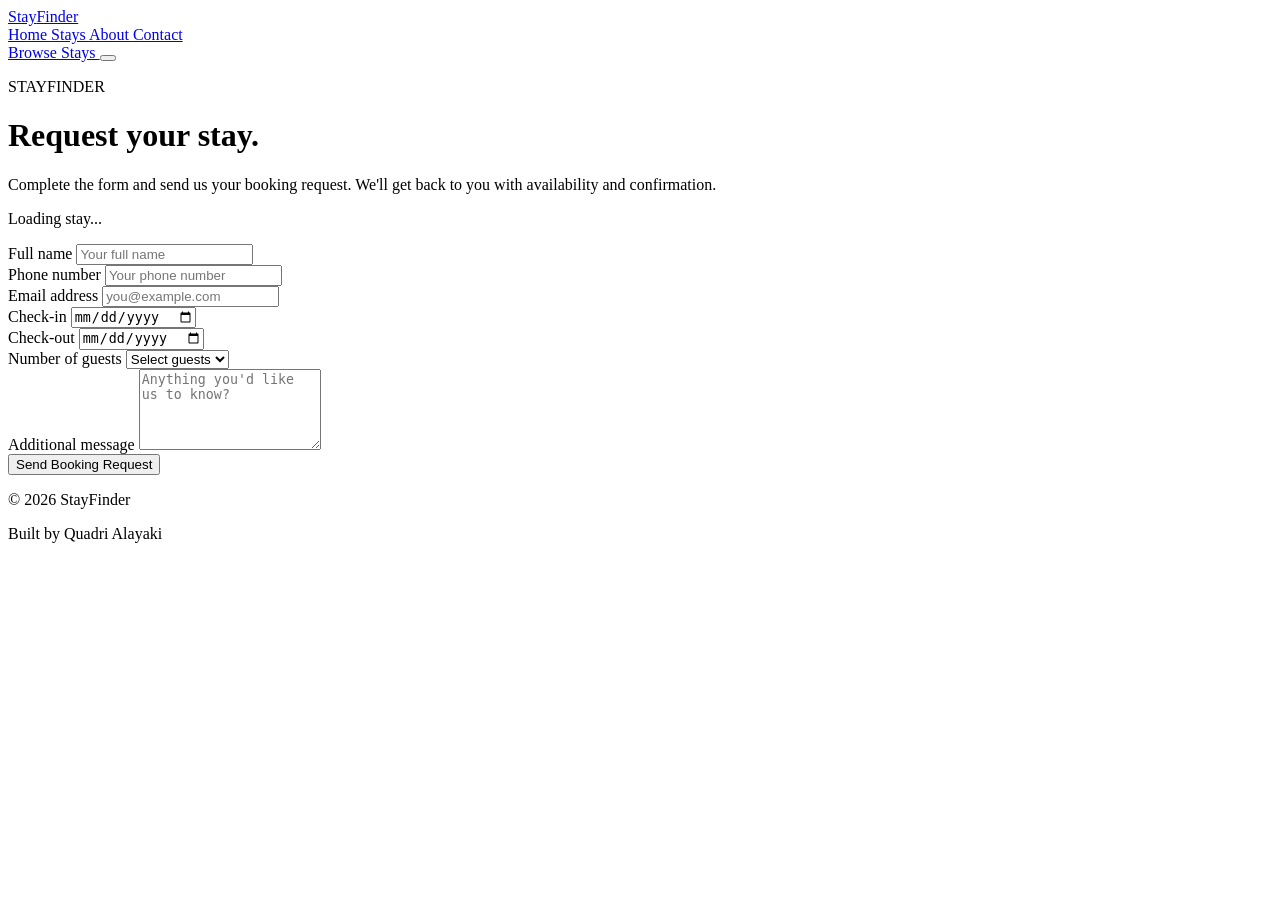
==== booking.html @ 1d428008 "Create booking.html" ====
<!DOCTYPE html>
<html lang="en">

<head>

  <meta charset="UTF-8">

  <meta
    name="viewport"
    content="width=device-width, initial-scale=1.0"
  >

  <meta
    name="description"
    content="Request a booking with StayFinder."
  >

  <title>Request a Booking | StayFinder</title>

  <link rel="stylesheet" href="style.css">

</head>


<body>


  <!-- NAVIGATION -->

  <nav class="navbar">

    <a href="index.html" class="logo">
      Stay<span>Finder</span>
    </a>


    <div class="nav-links">

      <a href="index.html">
        Home
      </a>

      <a href="index.html#stays">
        Stays
      </a>

      <a href="index.html#about">
        About
      </a>

      <a href="index.html#contact">
        Contact
      </a>

    </div>


    <a
      href="index.html#stays"
      class="nav-button"
    >
      Browse Stays
    </a>


    <button
      class="menu-toggle"
      type="button"
      aria-label="Open menu"
      aria-expanded="false"
    >

      <span></span>
      <span></span>
      <span></span>

    </button>

  </nav>



  <!-- BOOKING -->

  <main class="booking-page">

    <div class="booking-container">


      <div class="booking-intro">

        <p class="eyebrow">
          STAYFINDER
        </p>


        <h1>
          Request your
          <span>stay.</span>
        </h1>


        <p>
          Complete the form and send us your
          booking request. We'll get back to you
          with availability and confirmation.
        </p>

      </div>



      <div class="booking-card">

        <div
          id="selectedProperty"
          class="selected-property"
        >

          <p class="loading-text">
            Loading stay...
          </p>

        </div>



        <form
          id="bookingForm"
          novalidate
        >


          <div class="form-row">

            <div class="form-group">

              <label for="guestName">
                Full name
              </label>

              <input
                type="text"
                id="guestName"
                name="guestName"
                placeholder="Your full name"
                required
              >

            </div>


            <div class="form-group">

              <label for="guestPhone">
                Phone number
              </label>

              <input
                type="tel"
                id="guestPhone"
                name="guestPhone"
                placeholder="Your phone number"
                required
              >

            </div>

          </div>



          <div class="form-group">

            <label for="guestEmail">
              Email address
            </label>

            <input
              type="email"
              id="guestEmail"
              name="guestEmail"
              placeholder="you@example.com"
              required
            >

          </div>



          <div class="form-row">

            <div class="form-group">

              <label for="checkIn">
                Check-in
              </label>

              <input
                type="date"
                id="checkIn"
                name="checkIn"
                required
              >

            </div>


            <div class="form-group">

              <label for="checkOut">
                Check-out
              </label>

              <input
                type="date"
                id="checkOut"
                name="checkOut"
                required
              >

            </div>

          </div>



          <div class="form-group">

            <label for="guestCount">
              Number of guests
            </label>

            <select
              id="guestCount"
              name="guestCount"
              required
            >

              <option value="">
                Select guests
              </option>

              <option value="1">
                1 guest
              </option>

              <option value="2">
                2 guests
              </option>

              <option value="3">
                3 guests
              </option>

              <option value="4">
                4 guests
              </option>

              <option value="5">
                5 guests
              </option>

              <option value="6">
                6 guests
              </option>

              <option value="7">
                7 guests
              </option>

              <option value="8">
                8+ guests
              </option>

            </select>

          </div>



          <div class="form-group">

            <label for="guestMessage">
              Additional message
            </label>

            <textarea
              id="guestMessage"
              name="guestMessage"
              rows="5"
              placeholder="Anything you'd like us to know?"
            ></textarea>

          </div>



          <button
            type="submit"
            class="booking-submit"
            id="bookingSubmit"
          >
            Send Booking Request
          </button>


          <p
            id="formMessage"
            class="form-message"
            role="status"
          ></p>

        </form>

      </div>

    </div>

  </main>



  <!-- FOOTER -->

  <footer>

    <p>
      © 2026 StayFinder
    </p>

    <p>
      Built by Quadri Alayaki
    </p>

  </footer>



  <script src="booking.js"></script>

</body>

</html>
---- style.css ----
/* =========================================
   PROPERTY DETAILS PAGE
========================================= */

.property-page {
  min-height: 100vh;
  padding: 120px 6% 80px;
  background: #f7f8f5;
}

.property-details-page {
  max-width: 1200px;
  margin: 0 auto;
}

.property-detail-image {
  position: relative;
  height: 520px;
  overflow: hidden;
  border-radius: 20px;
  margin-bottom: 40px;
  box-shadow: 0 25px 70px rgba(23, 32, 25, 0.12);
}

.property-detail-image img {
  width: 100%;
  height: 100%;
  object-fit: cover;
}

.property-detail-type {
  position: absolute;
  top: 20px;
  left: 20px;

  padding: 8px 13px;

  border-radius: 7px;

  background: rgba(255, 255, 255, 0.94);

  color: #172019;

  font-size: 11px;
  font-weight: 800;

  text-transform: uppercase;
  letter-spacing: 1px;
}

.property-detail-content {
  max-width: 900px;
}

.back-link {
  display: inline-block;

  margin-bottom: 25px;

  color: #4f7d5a;

  font-size: 13px;
  font-weight: 700;

  transition: 0.25s ease;
}

.back-link:hover {
  transform: translateX(-4px);
}

.property-detail-content
.property-location {
  margin-bottom: 8px;

  color: #4f7d5a;

  font-size: 12px;
  font-weight: 800;

  text-transform: uppercase;
  letter-spacing: 1.5px;
}

.property-detail-content h1 {
  margin-bottom: 20px;

  color: #172019;

  font-size: clamp(40px, 6vw, 70px);

  line-height: 1;

  letter-spacing: -3px;
}

.property-detail-stats {
  display: flex;

  flex-wrap: wrap;

  gap: 12px;

  margin-bottom: 30px;
}

.property-detail-stats span {
  padding: 9px 13px;

  border-radius: 8px;

  background: #edf2ec;

  color: #59635b;

  font-size: 12px;
  font-weight: 600;
}

.property-detail-price {
  display: flex;

  align-items: baseline;

  gap: 7px;

  margin-bottom: 45px;

  padding-bottom: 30px;

  border-bottom:
    1px solid
    rgba(23, 32, 25, 0.09);
}

.property-detail-price strong {
  color: #172019;

  font-size: 30px;
}

.property-detail-price span {
  color: #7b857d;

  font-size: 13px;
}

.property-description {
  margin-bottom: 45px;
}

.property-description h2,
.amenities h2 {
  margin-bottom: 15px;

  color: #172019;

  font-size: 25px;

  letter-spacing: -0.7px;
}

.property-description p {
  max-width: 760px;

  color: #687169;

  font-size: 15px;

  line-height: 1.8;
}

.amenities {
  margin-bottom: 45px;
}

.amenity-list {
  display: grid;

  grid-template-columns:
    repeat(3, 1fr);

  gap: 12px;
}

.amenity-list span {
  padding: 15px;

  border:
    1px solid
    rgba(23, 32, 25, 0.08);

  border-radius: 10px;

  background: white;

  color: #59635b;

  font-size: 13px;
  font-weight: 600;
}

.booking-box {
  display: flex;

  align-items: center;

  justify-content: space-between;

  gap: 25px;

  padding: 25px;

  border-radius: 15px;

  background: #172019;

  color: white;

  box-shadow:
    0 20px 50px
    rgba(23, 32, 25, 0.15);
}

.booking-box p {
  margin-bottom: 4px;

  font-size: 18px;
  font-weight: 800;
}

.booking-box small {
  color: #b8c1ba;

  font-size: 12px;
}

.booking-box .contact-button {
  flex-shrink: 0;

  background: #edf4ed;

  color: #172019;
}

.booking-box .contact-button:hover {
  background: #4f7d5a;

  color: white;
}


/* =========================================
   LOADING / EMPTY STATES
========================================= */

.loading-state,
.empty-state {
  padding: 80px 20px;

  text-align: center;

  color: #687169;
}

.loading-state h2,
.loading-state h3,
.empty-state h2,
.empty-state h3 {
  margin-bottom: 10px;

  color: #172019;
}

.empty-state .contact-button {
  margin-top: 20px;
}


/* =========================================
   PROPERTY PAGE MOBILE
========================================= */

@media (max-width: 700px) {

  .property-page {
    padding:
      105px 5% 60px;
  }

  .property-detail-image {
    height: 330px;

    border-radius: 14px;

    margin-bottom: 30px;
  }

  .property-detail-content h1 {
    font-size: 44px;

    letter-spacing: -2px;
  }

  .property-detail-stats {
    flex-direction: column;

    align-items: flex-start;
  }

  .property-detail-price {
    margin-bottom: 35px;
  }

  .amenity-list {
    grid-template-columns: 1fr;
  }

  .booking-box {
    flex-direction: column;

    align-items: flex-start;
  }

  .booking-box .contact-button {
    width: 100%;

    text-align: center;
  }

}
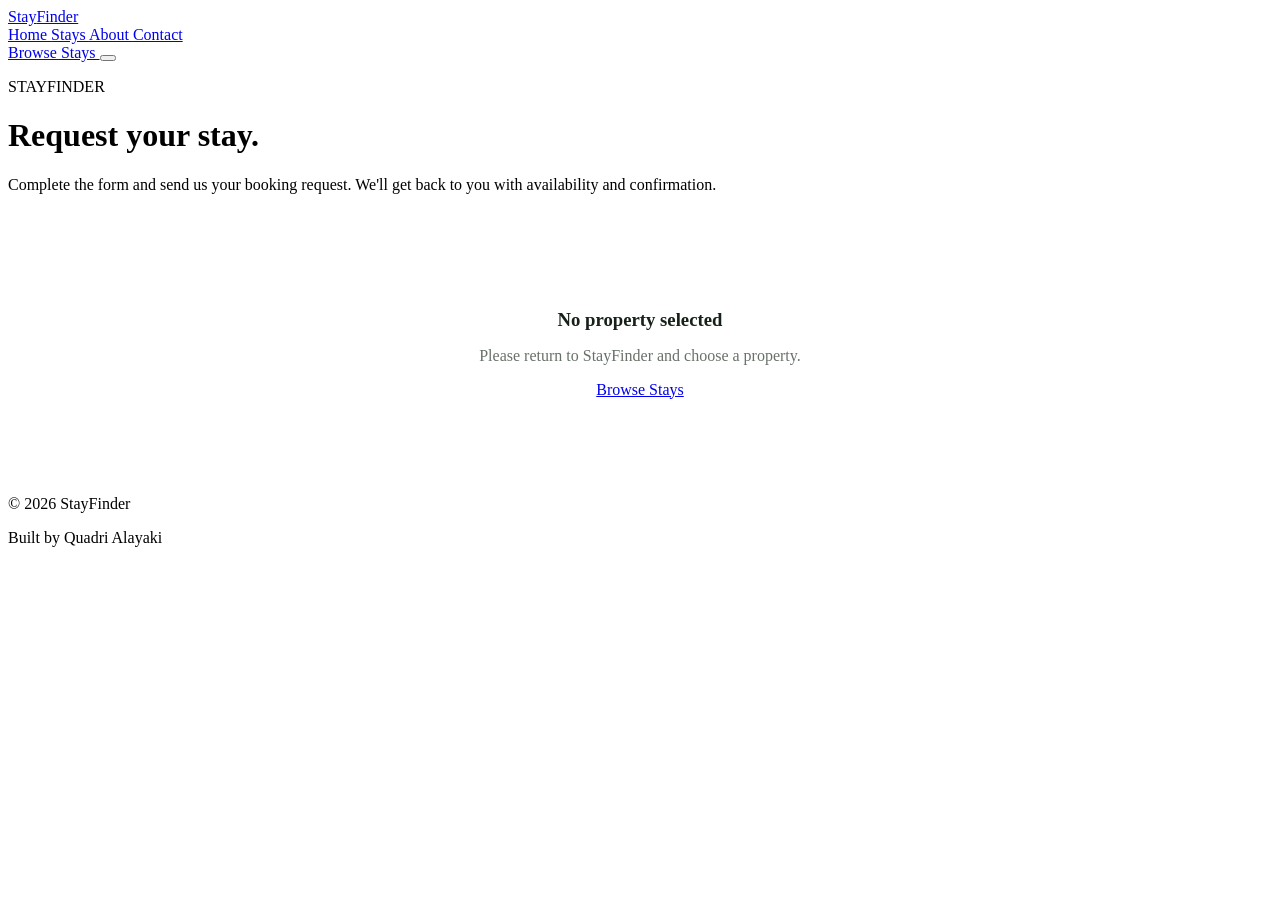
==== commit 7d62836d: "Update booking.html" ====
--- a/booking.html
+++ b/booking.html
@@ -12,12 +12,52 @@
 
   <meta
     name="description"
-    content="Request a booking with StayFinder."
-  >
-
-  <title>Request a Booking | StayFinder</title>
-
-  <link rel="stylesheet" href="style.css">
+    content="Request a hotel or short-let booking through StayFinder."
+  >
+
+  <meta
+    name="keywords"
+    content="Lagos hotels, Lagos shortlets, accommodation, booking, StayFinder"
+  >
+
+  <meta
+    name="author"
+    content="Quadri Alayaki"
+  >
+
+  <meta
+    name="theme-color"
+    content="#172019"
+  >
+
+  <meta
+    property="og:title"
+    content="Request a Booking | StayFinder"
+  >
+
+  <meta
+    property="og:description"
+    content="Request your next hotel or short-let stay through StayFinder."
+  >
+
+  <meta
+    property="og:type"
+    content="website"
+  >
+
+  <meta
+    name="twitter:card"
+    content="summary"
+  >
+
+  <title>
+    Request a Booking | StayFinder
+  </title>
+
+  <link
+    rel="stylesheet"
+    href="style.css"
+  >
 
 </head>
 
@@ -29,7 +69,10 @@
 
   <nav class="navbar">
 
-    <a href="index.html" class="logo">
+    <a
+      href="index.html"
+      class="logo"
+    >
       Stay<span>Finder</span>
     </a>
 
@@ -87,6 +130,8 @@
     <div class="booking-container">
 
 
+      <!-- INTRO -->
+
       <div class="booking-intro">
 
         <p class="eyebrow">
@@ -95,22 +140,33 @@
 
 
         <h1>
+
           Request your
-          <span>stay.</span>
+          <span>
+            stay.
+          </span>
+
         </h1>
 
 
         <p>
+
           Complete the form and send us your
           booking request. We'll get back to you
           with availability and confirmation.
+
         </p>
 
       </div>
 
 
 
+      <!-- BOOKING CARD -->
+
       <div class="booking-card">
+
+
+        <!-- SELECTED PROPERTY -->
 
         <div
           id="selectedProperty"
@@ -125,13 +181,18 @@
 
 
 
+        <!-- FORM -->
+
         <form
           id="bookingForm"
           novalidate
         >
 
 
+          <!-- NAME + PHONE -->
+
           <div class="form-row">
+
 
             <div class="form-group">
 
@@ -144,6 +205,7 @@
                 id="guestName"
                 name="guestName"
                 placeholder="Your full name"
+                autocomplete="name"
                 required
               >
 
@@ -161,6 +223,7 @@
                 id="guestPhone"
                 name="guestPhone"
                 placeholder="Your phone number"
+                autocomplete="tel"
                 required
               >
 
@@ -169,6 +232,8 @@
           </div>
 
 
+
+          <!-- EMAIL -->
 
           <div class="form-group">
 
@@ -181,6 +246,7 @@
               id="guestEmail"
               name="guestEmail"
               placeholder="you@example.com"
+              autocomplete="email"
               required
             >
 
@@ -188,7 +254,10 @@
 
 
 
+          <!-- DATES -->
+
           <div class="form-row">
+
 
             <div class="form-group">
 
@@ -225,6 +294,8 @@
 
 
 
+          <!-- GUESTS -->
+
           <div class="form-group">
 
             <label for="guestCount">
@@ -278,6 +349,8 @@
           </div>
 
 
+
+          <!-- MESSAGE -->
 
           <div class="form-group">
 
@@ -295,6 +368,8 @@
           </div>
 
 
+
+          <!-- SUBMIT -->
 
           <button
             type="submit"
@@ -305,10 +380,13 @@
           </button>
 
 
+          <!-- FORM RESPONSE -->
+
           <p
             id="formMessage"
             class="form-message"
             role="status"
+            aria-live="polite"
           ></p>
 
         </form>
@@ -329,6 +407,7 @@
       © 2026 StayFinder
     </p>
 
+
     <p>
       Built by Quadri Alayaki
     </p>
@@ -337,6 +416,8 @@
 
 
 
+  <!-- JAVASCRIPT -->
+
   <script src="booking.js"></script>
 
 </body>
--- a/style.css
+++ b/style.css
@@ -329,3 +329,242 @@
   }
 
 }
+/* =========================================
+   STAYFINDER ANIMATIONS
+========================================= */
+
+@keyframes stayFadeUp {
+
+  from {
+    opacity: 0;
+
+    transform:
+      translateY(25px);
+  }
+
+  to {
+    opacity: 1;
+
+    transform:
+      translateY(0);
+  }
+
+}
+
+
+@keyframes stayFadeIn {
+
+  from {
+    opacity: 0;
+  }
+
+  to {
+    opacity: 1;
+  }
+
+}
+
+
+@keyframes stayScaleIn {
+
+  from {
+    opacity: 0;
+
+    transform:
+      scale(0.97);
+  }
+
+  to {
+    opacity: 1;
+
+    transform:
+      scale(1);
+  }
+
+}
+
+
+/* PAGE LOAD */
+
+body {
+  animation:
+    stayFadeIn
+    0.6s
+    ease
+    both;
+}
+
+
+/* PROPERTY CARDS */
+
+.property-card {
+  animation:
+    stayFadeUp
+    0.65s
+    ease
+    both;
+
+  transition:
+    transform 0.3s ease,
+    box-shadow 0.3s ease;
+}
+
+
+.property-card:hover {
+  transform:
+    translateY(-7px);
+
+  box-shadow:
+    0 20px 45px
+    rgba(23, 32, 25, 0.1);
+}
+
+
+/* PROPERTY IMAGES */
+
+.property-image img {
+  transition:
+    transform 0.6s
+    cubic-bezier(
+      0.2,
+      0.7,
+      0.2,
+      1
+    );
+}
+
+
+.property-card:hover
+.property-image img {
+  transform:
+    scale(1.05);
+}
+
+
+/* BUTTONS */
+
+button,
+.nav-button,
+.contact-button,
+.view-button {
+  transition:
+    transform 0.2s ease,
+    background 0.2s ease,
+    color 0.2s ease,
+    box-shadow 0.2s ease;
+}
+
+
+button:hover,
+.nav-button:hover,
+.contact-button:hover,
+.view-button:hover {
+  transform:
+    translateY(-2px);
+}
+
+
+/* DETAILS IMAGE */
+
+.property-detail-image {
+  animation:
+    stayScaleIn
+    0.7s
+    ease
+    both;
+}
+
+
+/* DETAILS CONTENT */
+
+.property-detail-content {
+  animation:
+    stayFadeUp
+    0.7s
+    0.15s
+    ease
+    both;
+}
+
+
+/* BOOKING CARD */
+
+.booking-card {
+  animation:
+    stayFadeUp
+    0.7s
+    0.1s
+    ease
+    both;
+}
+
+
+/* AMENITIES */
+
+.amenity-list span {
+  transition:
+    transform 0.2s ease,
+    border-color 0.2s ease,
+    box-shadow 0.2s ease;
+}
+
+
+.amenity-list span:hover {
+  transform:
+    translateY(-3px);
+
+  border-color:
+    rgba(
+      79,
+      125,
+      90,
+      0.35
+    );
+
+  box-shadow:
+    0 8px 20px
+    rgba(
+      23,
+      32,
+      25,
+      0.06
+    );
+}
+
+
+/* LOADING */
+
+.loading-state {
+  animation:
+    stayFadeIn
+    0.5s
+    ease
+    both;
+}
+
+
+/* ACCESSIBILITY */
+
+@media (
+  prefers-reduced-motion: reduce
+) {
+
+  *,
+  *::before,
+  *::after {
+
+    animation-duration:
+      0.01ms !important;
+
+    animation-iteration-count:
+      1 !important;
+
+    scroll-behavior:
+      auto !important;
+
+    transition-duration:
+      0.01ms !important;
+
+  }
+
+}
